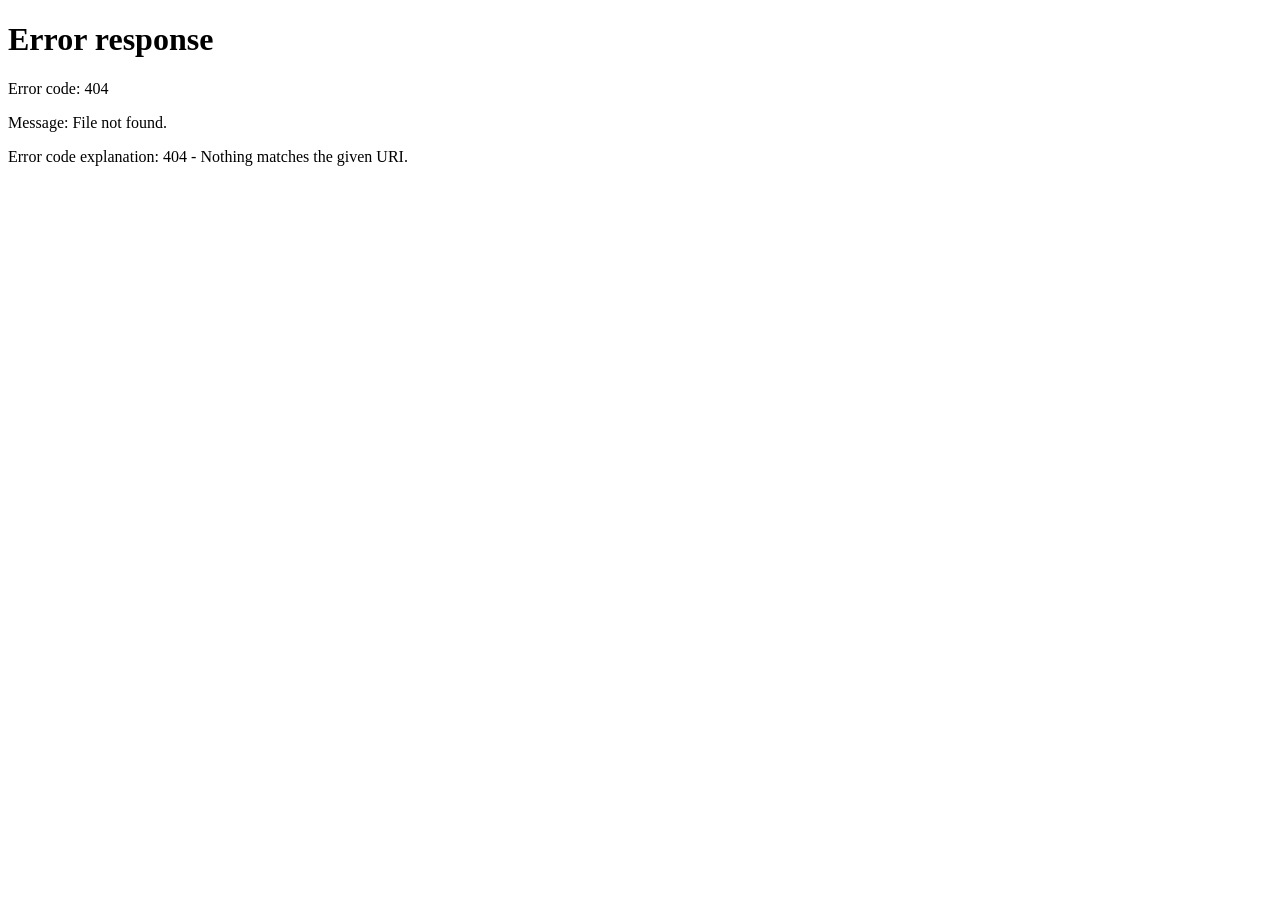
==== frontend/dashboard.html @ 362dee79 "alteracao no read me" ====
<!doctype html>
<html lang="pt-BR">
  <head>
    <meta charset="utf-8" />
    <meta name="viewport" content="width=device-width, initial-scale=1" />
    <title>Controle de Estoque</title>
    <link rel="stylesheet" href="/frontend/styles.css" />
  </head>
  <body>
    <aside class="sidebar" aria-label="Navegacao principal">
      <div class="brand">
        <span class="brand-mark">CE</span>
        <div>
          <strong>Estoque</strong>
          <span>BagresSports</span>
        </div>
      </div>

      <nav class="nav">
        <button class="nav-button active" data-section="overview" type="button">Visao geral</button>
        <button class="nav-button" data-section="products" type="button">Produtos</button>
        <button class="nav-button" data-section="purchases" type="button">Compras</button>
        <button class="nav-button" data-section="sales" type="button">Vendas</button>
      </nav>

      <div class="connection">
        <span id="connection-dot" class="dot"></span>
        <span id="connection-text">Conectando...</span>
      </div>
    </aside>

    <main class="app-shell">
      <header class="topbar">
        <div>
          <p class="eyebrow">Sistema de controle</p>
          <h1 id="page-title">Visao geral</h1>
        </div>
        <button id="refresh-button" class="icon-button" type="button" title="Atualizar dados" aria-label="Atualizar dados">
          <span aria-hidden="true">&#8635;</span>
        </button>
      </header>

      <section id="alerts" class="alerts" aria-live="polite"></section>

      <section id="overview" class="page-section active">
        <div class="metrics-grid">
          <article class="metric">
            <span>Produtos cadastrados</span>
            <strong id="metric-products">0</strong>
          </article>
          <article class="metric">
            <span>Unidades em estoque</span>
            <strong id="metric-stock">0</strong>
          </article>
          <article class="metric">
            <span>Total em compras</span>
            <strong id="metric-purchases">R$ 0,00</strong>
          </article>
          <article class="metric">
            <span>Total em vendas</span>
            <strong id="metric-sales">R$ 0,00</strong>
          </article>
        </div>

        <div class="content-grid">
          <section class="panel wide">
            <div class="panel-heading">
              <div>
                <p class="eyebrow">Estoque atual</p>
                <h2>Produtos</h2>
              </div>
              <input id="stock-search" class="search" type="search" placeholder="Buscar produto" />
            </div>
            <div class="table-wrap">
              <table>
                <thead>
                  <tr>
                    <th>Produto</th>
                    <th>Entradas</th>
                    <th>Saidas</th>
                    <th>Saldo</th>
                    <th>Status</th>
                  </tr>
                </thead>
                <tbody id="stock-table"></tbody>
              </table>
            </div>
          </section>

          <section class="panel">
            <div class="panel-heading">
              <div>
                <p class="eyebrow">Movimento</p>
                <h2>Resumo rapido</h2>
              </div>
            </div>
            <div id="movement-summary" class="movement-list"></div>
          </section>
        </div>
      </section>

      <section id="products" class="page-section">
        <div class="content-grid">
          <form id="product-form" class="panel form-panel">
            <div class="panel-heading">
              <div>
                <p class="eyebrow">Cadastro</p>
                <h2 id="product-form-title">Novo produto</h2>
              </div>
            </div>
            <input type="hidden" id="product-id" />
            <label>
              Nome
              <input id="product-name" name="nome" required maxlength="120" />
            </label>
            <label>
              Descricao
              <textarea id="product-description" name="descricao" rows="4"></textarea>
            </label>
            <div class="form-actions">
              <button class="primary" type="submit">Salvar produto</button>
              <button id="cancel-product-edit" class="secondary hidden" type="button">Cancelar</button>
            </div>
          </form>

          <section class="panel wide">
            <div class="panel-heading">
              <div>
                <p class="eyebrow">Catalogo</p>
                <h2>Produtos cadastrados</h2>
              </div>
              <input id="product-search" class="search" type="search" placeholder="Buscar produto" />
            </div>
            <div class="table-wrap">
              <table>
                <thead>
                  <tr>
                    <th>ID</th>
                    <th>Nome</th>
                    <th>Descricao</th>
                    <th>Estoque</th>
                    <th>Acoes</th>
                  </tr>
                </thead>
                <tbody id="products-table"></tbody>
              </table>
            </div>
          </section>
        </div>
      </section>

      <section id="purchases" class="page-section">
        <div class="content-grid">
          <form id="purchase-form" class="panel form-panel">
            <div class="panel-heading">
              <div>
                <p class="eyebrow">Entrada</p>
                <h2 id="purchase-form-title">Nova compra</h2>
              </div>
            </div>
            <input type="hidden" id="purchase-id" />
            <label>
              Data da compra
              <input id="purchase-date" type="date" required />
            </label>
            <label>
              Data de recebimento
              <input id="purchase-received-date" type="date" />
              </label>
              <label>
                Destino da Compra
                <select id="purchase-for-stock">
                  <option value="true" selected>Estoque Físico</option>
                  <option value="false">Envio Direto ao Cliente</option>
                </select>
              </label>
            <div id="purchase-item-builder" class="item-builder">
              <div class="form-row">
                <label>
                  Produto
                  <select id="purchase-item-product"></select>
                </label>
                <label>
                  Quantidade
                  <input id="purchase-item-quantity" type="number" min="1" step="1" />
                </label>
              </div>
              <div class="form-row">
                <label>
                  Valor unitario
                  <input id="purchase-item-price" type="number" min="0" step="0.01" placeholder="0,00" />
                </label>
                <button id="add-purchase-item" class="secondary align-end" type="button">Adicionar item</button>
              </div>
            </div>
            <div id="purchase-draft-list" class="draft-list">
              <div class="draft-list-heading">
                <strong>Itens da compra</strong>
                <span id="purchase-draft-total">R$ 0,00</span>
              </div>
              <div class="table-wrap compact">
                <table>
                  <thead>
                    <tr>
                      <th>Produto</th>
                      <th>Qtd</th>
                      <th>Unitario</th>
                      <th>Total</th>
                      <th></th>
                    </tr>
                  </thead>
                  <tbody id="purchase-draft-table"></tbody>
                </table>
              </div>
            </div>
            <div class="form-actions">
              <button class="primary" type="submit">Salvar compra</button>
              <button id="cancel-purchase-edit" class="secondary hidden" type="button">Cancelar</button>
            </div>
          </form>

          <section class="panel wide">
            <div class="panel-heading">
              <div>
                <p class="eyebrow">Historico</p>
                <h2>Compras</h2>
              </div>
            </div>
            <div class="table-wrap">
              <table>
                <thead>
                  <tr>
                    <th>ID</th>
                    <th>Compra</th>
                    <th>Recebimento</th>
                    <th>Valor</th>
                    <th>Para Estoque</th>
                    <th>Itens</th>
                    <th>Acoes</th>
                  </tr>
                </thead>
                <tbody id="purchases-table"></tbody>
              </table>
            </div>
          </section>
        </div>
      </section>

      <section id="sales" class="page-section">
        <div class="content-grid">
          <form id="sale-form" class="panel form-panel">
            <div class="panel-heading">
              <div>
                <p class="eyebrow">Saida</p>
                <h2 id="sale-form-title">Nova venda</h2>
              </div>
            </div>
            <input type="hidden" id="sale-id" />
            <label>
              Data da venda
              <input id="sale-date" type="date" required />
              </label>
              <label>
                Tipo de Saída
                <select id="sale-direct">
                  <option value="false" selected>Sair do Estoque</option>
                  <option value="true">Venda Direta / Dropshipping</option>
                </select>
              </label>
            <div id="sale-item-builder" class="item-builder">
              <div class="form-row">
                <label>
                  Produto
                  <select id="sale-item-product"></select>
                </label>
                <label>
                  Quantidade
                  <input id="sale-item-quantity" type="number" min="1" step="1" />
                </label>
              </div>
              <div class="form-row">
                <label>
                  Valor unitario
                  <input id="sale-item-price" type="number" min="0" step="0.01" placeholder="0,00" />
                </label>
                <button id="add-sale-item" class="secondary align-end" type="button">Adicionar item</button>
              </div>
            </div>
            <div id="sale-draft-list" class="draft-list">
              <div class="draft-list-heading">
                <strong>Itens da venda</strong>
                <span id="sale-draft-total">R$ 0,00</span>
              </div>
              <div class="table-wrap compact">
                <table>
                  <thead>
                    <tr>
                      <th>Produto</th>
                      <th>Qtd</th>
                      <th>Unitario</th>
                      <th>Total</th>
                      <th></th>
                    </tr>
                  </thead>
                  <tbody id="sale-draft-table"></tbody>
                </table>
              </div>
            </div>
            <div class="form-actions">
              <button class="primary" type="submit">Salvar venda</button>
              <button id="cancel-sale-edit" class="secondary hidden" type="button">Cancelar</button>
            </div>
          </form>

          <section class="panel wide">
            <div class="panel-heading">
              <div>
                <p class="eyebrow">Historico</p>
                <h2>Vendas</h2>
              </div>
            </div>
            <div class="table-wrap">
              <table>
                <thead>
                  <tr>
                    <th>ID</th>
                    <th>Data</th>
                    <th>Valor</th>
                    <th>Dropshipping</th>
                    <th>Itens</th>
                    <th>Acoes</th>
                  </tr>
                </thead>
                <tbody id="sales-table"></tbody>
              </table>
            </div>
          </section>
        </div>
      </section>
    </main>

    <script src="/frontend/dashboard.js?v=5" defer></script>
  </body>
</html>
---- frontend/styles.css ----
:root {
  --bg: #f6f8fb;
  --surface: #ffffff;
  --surface-strong: #eef3f8;
  --ink: #17202a;
  --muted: #687585;
  --line: #d9e1ea;
  --primary: #176b5b;
  --primary-dark: #0d4d42;
  --accent: #d88a1d;
  --danger: #b2333b;
  --ok: #1f7a4d;
  --warn: #a36a06;
  --shadow: 0 16px 40px rgba(31, 47, 70, 0.08);
}

* {
  box-sizing: border-box;
}

body {
  min-height: 100vh;
  margin: 0;
  display: grid;
  grid-template-columns: 260px 1fr;
  background: var(--bg);
  color: var(--ink);
  font-family: Inter, "Segoe UI", Arial, sans-serif;
}

button,
input,
select,
textarea {
  font: inherit;
}

button {
  cursor: pointer;
}

.sidebar {
  position: sticky;
  top: 0;
  height: 100vh;
  padding: 24px 18px;
  display: flex;
  flex-direction: column;
  gap: 28px;
  background: #102923;
  color: #f4fbf8;
}

.brand {
  display: flex;
  align-items: center;
  gap: 12px;
}

.brand-mark {
  width: 44px;
  height: 44px;
  display: grid;
  place-items: center;
  border-radius: 8px;
  background: #f0b44d;
  color: #102923;
  font-weight: 800;
}

.brand strong,
.brand span {
  display: block;
}

.brand span {
  color: #a8c2ba;
  font-size: 0.86rem;
  margin-top: 2px;
}

.nav {
  display: grid;
  gap: 8px;
}

.nav-button {
  width: 100%;
  min-height: 42px;
  border: 0;
  border-radius: 8px;
  padding: 0 12px;
  background: transparent;
  color: #dbece7;
  text-align: left;
}

.nav-button:hover,
.nav-button.active {
  background: rgba(255, 255, 255, 0.1);
  color: #ffffff;
}

.connection {
  margin-top: auto;
  display: flex;
  align-items: center;
  gap: 8px;
  color: #b7d0c8;
  font-size: 0.9rem;
}

.dot {
  width: 10px;
  height: 10px;
  border-radius: 50%;
  background: var(--warn);
}

.dot.online {
  background: #58c98a;
}

.dot.offline {
  background: #e45d63;
}

.app-shell {
  min-width: 0;
  padding: 28px;
}

.topbar {
  min-height: 68px;
  display: flex;
  align-items: center;
  justify-content: space-between;
  gap: 16px;
  margin-bottom: 18px;
}

.topbar h1,
.panel h2 {
  margin: 0;
  letter-spacing: 0;
}

.topbar h1 {
  font-size: clamp(1.8rem, 3vw, 2.45rem);
}

.eyebrow {
  margin: 0 0 4px;
  color: var(--muted);
  font-size: 0.75rem;
  font-weight: 700;
  letter-spacing: 0;
  text-transform: uppercase;
}

.icon-button {
  width: 44px;
  height: 44px;
  border: 1px solid var(--line);
  border-radius: 8px;
  display: grid;
  place-items: center;
  background: var(--surface);
  color: var(--primary);
  font-size: 1.3rem;
}

.alerts {
  display: grid;
  gap: 10px;
  margin-bottom: 16px;
}

.alert {
  padding: 12px 14px;
  border-radius: 8px;
  border: 1px solid var(--line);
  background: var(--surface);
  box-shadow: var(--shadow);
}

.alert.error {
  border-color: #efb5ba;
  color: var(--danger);
}

.alert.success {
  border-color: #aadbc0;
  color: var(--ok);
}

.page-section {
  display: none;
}

.page-section.active {
  display: block;
}

.metrics-grid {
  display: grid;
  grid-template-columns: repeat(4, minmax(0, 1fr));
  gap: 14px;
  margin-bottom: 18px;
}

.metric {
  min-height: 118px;
  padding: 18px;
  border: 1px solid var(--line);
  border-radius: 8px;
  background: var(--surface);
  box-shadow: var(--shadow);
}

.metric span,
.movement-list span {
  color: var(--muted);
  font-size: 0.9rem;
}

.metric strong {
  display: block;
  margin-top: 14px;
  font-size: 1.9rem;
  letter-spacing: 0;
}

.content-grid {
  display: grid;
  grid-template-columns: minmax(280px, 360px) minmax(0, 1fr);
  gap: 18px;
  align-items: start;
}

.panel {
  min-width: 0;
  padding: 18px;
  border: 1px solid var(--line);
  border-radius: 8px;
  background: var(--surface);
  box-shadow: var(--shadow);
}

.panel.wide {
  grid-column: span 1;
}

#overview .panel.wide {
  grid-column: span 1;
}

.panel-heading {
  display: flex;
  align-items: center;
  justify-content: space-between;
  gap: 12px;
  margin-bottom: 16px;
}

.panel h2 {
  font-size: 1.2rem;
}

.search {
  width: min(260px, 100%);
  height: 40px;
  border: 1px solid var(--line);
  border-radius: 8px;
  padding: 0 12px;
  background: #fbfcfe;
}

.table-wrap {
  width: 100%;
  overflow-x: auto;
}

table {
  width: 100%;
  border-collapse: collapse;
  min-width: 680px;
}

th,
td {
  padding: 12px 10px;
  border-bottom: 1px solid var(--line);
  text-align: left;
  vertical-align: middle;
}

th {
  color: var(--muted);
  font-size: 0.78rem;
  text-transform: uppercase;
}

td {
  font-size: 0.94rem;
}

.empty {
  padding: 28px 10px;
  color: var(--muted);
  text-align: center;
}

.muted {
  color: var(--muted);
  font-size: 0.86rem;
}

.badge {
  display: inline-flex;
  align-items: center;
  min-height: 28px;
  border-radius: 999px;
  padding: 0 10px;
  background: var(--surface-strong);
  color: var(--muted);
  font-size: 0.82rem;
  font-weight: 700;
}

.badge.ok {
  background: #e7f6ee;
  color: var(--ok);
}

.badge.warn {
  background: #fff4dc;
  color: var(--warn);
}

.badge.danger {
  background: #fde9eb;
  color: var(--danger);
}

.actions {
  display: flex;
  gap: 8px;
  flex-wrap: wrap;
}

.primary,
.secondary,
.danger {
  min-height: 40px;
  border-radius: 8px;
  border: 1px solid transparent;
  padding: 0 14px;
  font-weight: 700;
}

.primary {
  background: var(--primary);
  color: #ffffff;
}

.primary:hover {
  background: var(--primary-dark);
}

.secondary {
  background: #eef3f8;
  color: var(--ink);
  border-color: var(--line);
}

.danger {
  background: #fff0f1;
  color: var(--danger);
  border-color: #efc3c7;
}

.form-panel {
  display: grid;
  gap: 14px;
}

label {
  display: grid;
  gap: 7px;
  color: var(--muted);
  font-size: 0.9rem;
  font-weight: 700;
}

input,
select,
textarea {
  width: 100%;
  border: 1px solid var(--line);
  border-radius: 8px;
  padding: 10px 12px;
  background: #fbfcfe;
  color: var(--ink);
}

textarea {
  resize: vertical;
}

.form-actions {
  display: flex;
  gap: 10px;
  flex-wrap: wrap;
}

.form-row {
  display: grid;
  grid-template-columns: 1fr 130px;
  gap: 12px;
  align-items: end;
}

.item-builder,
.draft-list {
  display: grid;
  gap: 12px;
  padding: 12px;
  border: 1px solid var(--line);
  border-radius: 8px;
  background: #fbfcfe;
}

.align-end {
  align-self: end;
}

.draft-list-heading {
  display: flex;
  align-items: center;
  justify-content: space-between;
  gap: 12px;
}

.draft-list-heading span {
  color: var(--primary);
  font-weight: 800;
}

.table-wrap.compact table {
  min-width: 440px;
}

.table-wrap.compact th,
.table-wrap.compact td {
  padding: 9px 8px;
}

.hidden {
  display: none !important;
}

.movement-list {
  display: grid;
  gap: 12px;
}

.movement-item {
  display: flex;
  align-items: center;
  justify-content: space-between;
  gap: 12px;
  padding: 12px;
  border-radius: 8px;
  background: var(--surface-strong);
}

.movement-item strong {
  white-space: nowrap;
}

@media (max-width: 1050px) {
  body {
    grid-template-columns: 1fr;
  }

  .sidebar {
    position: static;
    height: auto;
  }

  .nav {
    grid-template-columns: repeat(4, minmax(0, 1fr));
  }

  .nav-button {
    text-align: center;
  }

  .metrics-grid,
  .content-grid {
    grid-template-columns: repeat(2, minmax(0, 1fr));
  }

  .panel.wide {
    grid-column: 1 / -1;
  }
}

@media (max-width: 720px) {
  .app-shell,
  .sidebar {
    padding: 18px;
  }

  .nav,
  .metrics-grid,
  .content-grid {
    grid-template-columns: 1fr;
  }

  .panel-heading {
    align-items: flex-start;
    flex-direction: column;
  }

  .form-row {
    grid-template-columns: 1fr;
  }

  .search {
    width: 100%;
  }
}
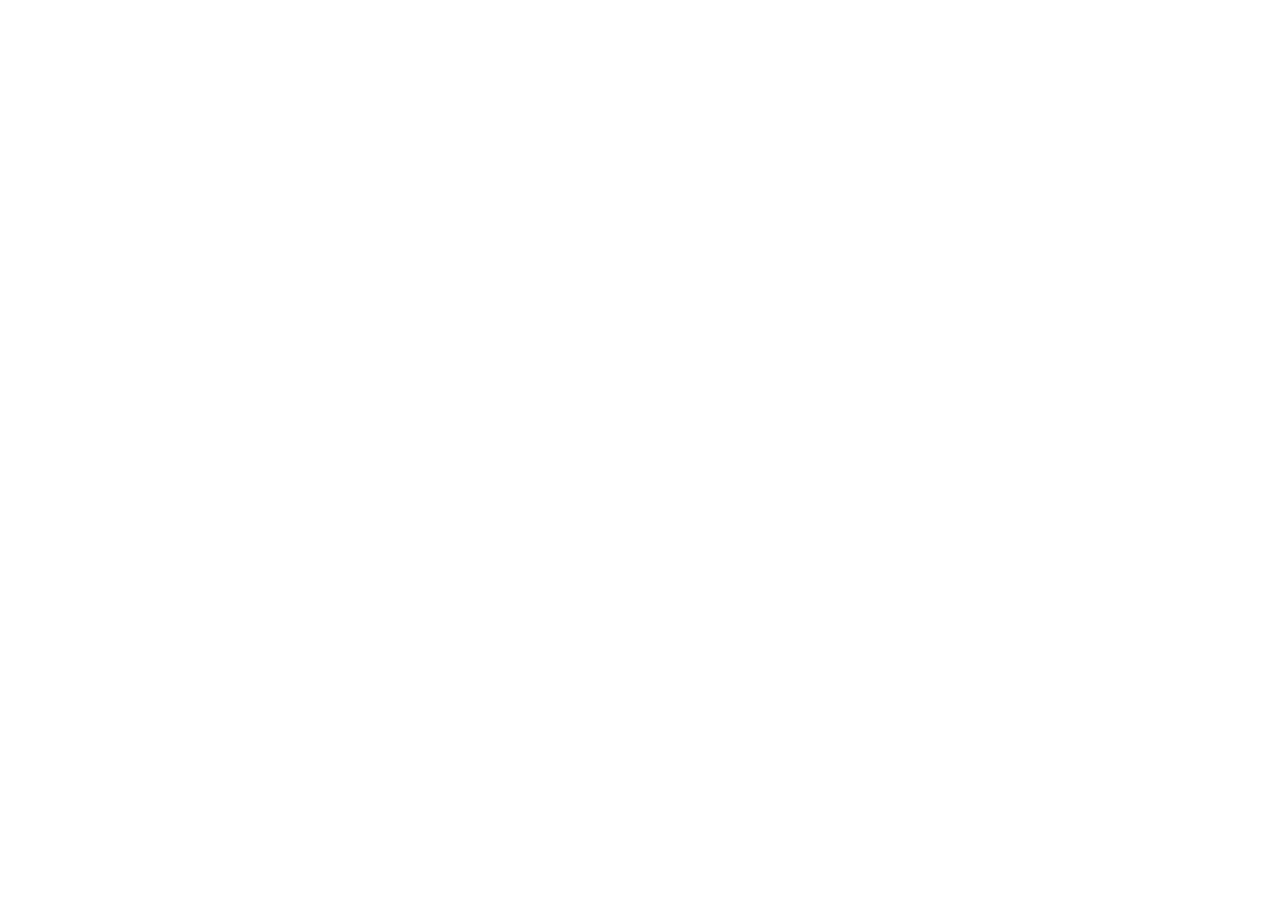
==== commit a0e53e02: "alteracoes em index.html e dash.html" ====
--- a/frontend/dashboard.html
+++ b/frontend/dashboard.html
@@ -4,7 +4,7 @@
     <meta charset="utf-8" />
     <meta name="viewport" content="width=device-width, initial-scale=1" />
     <title>Controle de Estoque</title>
-    <link rel="stylesheet" href="/frontend/styles.css" />
+    <link rel="stylesheet" href="styles.css" />
   </head>
   <body>
     <aside class="sidebar" aria-label="Navegacao principal">
@@ -174,6 +174,10 @@
                   <option value="false">Envio Direto ao Cliente</option>
                 </select>
               </label>
+              <label>
+                Imposto da Compra
+                <input id="purchase-tax" type="number" min="0" step="0.01" placeholder="0,00" />
+              </label>
             <div id="purchase-item-builder" class="item-builder">
               <div class="form-row">
                 <label>
@@ -234,6 +238,7 @@
                     <th>Compra</th>
                     <th>Recebimento</th>
                     <th>Valor</th>
+                    <th>Imposto</th>
                     <th>Para Estoque</th>
                     <th>Itens</th>
                     <th>Acoes</th>
@@ -339,6 +344,6 @@
       </section>
     </main>
 
-    <script src="/frontend/dashboard.js?v=5" defer></script>
+    <script src="dashboard.js?v=5" defer></script>
   </body>
 </html>
